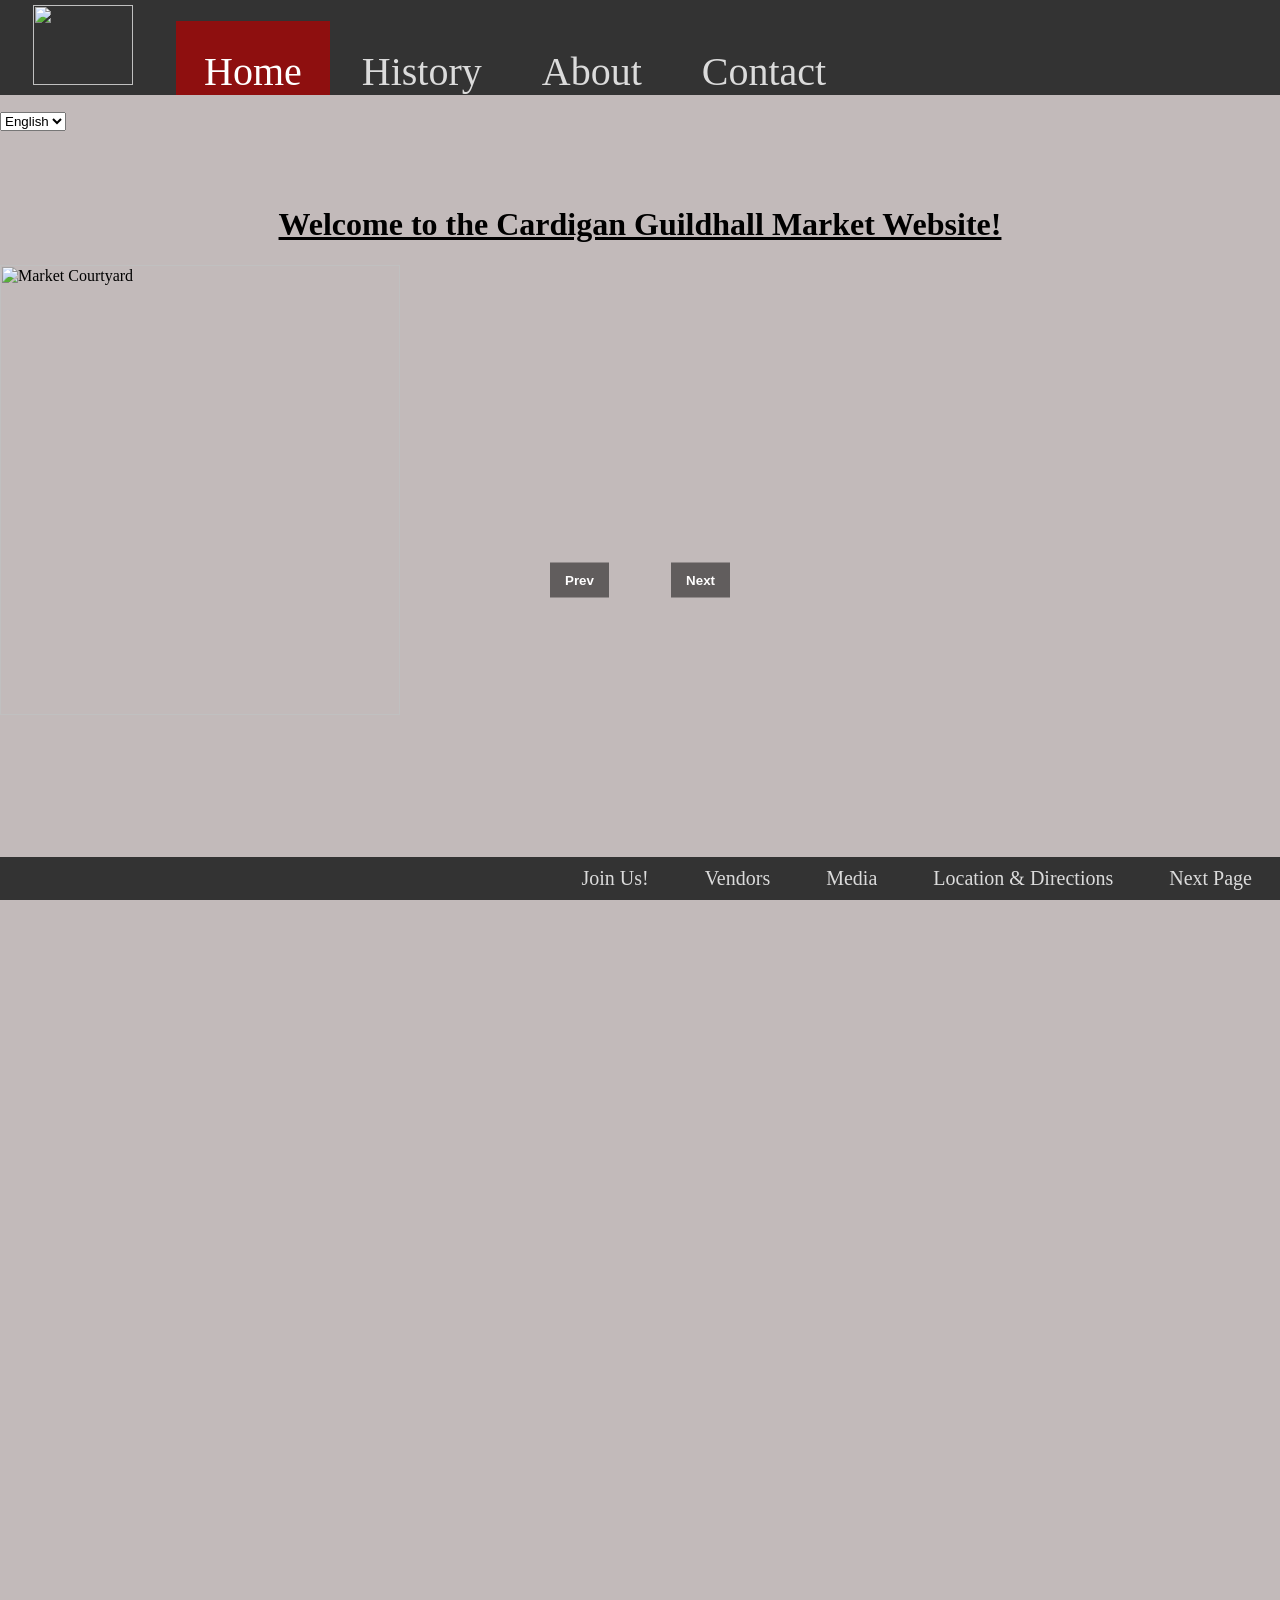
==== index.html @ 1fc03d2d "Add files via upload" ====
</html>




<!-- 🌐 1. Put the language dropdown anywhere visible (header, corner, etc.) -->
    <select id="langSelect">
      <option value="en">English</option>
      <option value="cy">Welsh</option>
    </select>

    <!-- YOUR PAGE CONTENT HERE -->
 <!DOCTYPE html>
<html lang="en">
<head>
    <link rel="stylesheet" href="Style.css">
<title>Home</title>
    <meta charset="UTF-8">
    <meta name="viewport" content="width=device-width, initial-scale=1.0">
    <title>Home</title>
</head>
<body>  
    
    <script src="Scripts.js"></script>
</body>
</html>
<body>

            
    
                <u>
                    <div class="topnav">
                         <a href="index.html" class="logo-link">
    <img src=Assets/OfficialLogo.SVG "Logo" width="100" height="50">
  </a>
  <a class="active" href="index.html">Home</a>
  <a href="History.html">History</a>
  <a  href="About.html">About</a> 
  <a href="Contact.html">Contact</a>
  <nav class="navbar">
<br>
</div>

</nav>

</div>

<main class="active">
    
       
    <br>
    <br>
    <br>
    <div>


    </div>
    
 <h1 style="text-align: center; width: 100%; display: block;">Welcome to the Cardigan Guildhall Market Website!</h1>

    
</main
<div class="carousel-container">
  <div class="carousel-slide">
    <img src="Assets/Courtyard entrance.JPG" alt="Market Courtyard">
    <img src="Assets/MarketEntrance.JPG" alt="Market Entrance">
    <img src="Assets/SideFrontMarket.jpg" alt="Side View of Market">
  </div>
  <button id="prevBtn">Next</button>
  <button id="nextBtn">Prev</button>
</div>
</div>



<div class="navbar">
    <a href="History.html" class="right-link">Next Page </a>
    <a href="Location.html">Location & Directions</a>
    <a href="Media.html">Media</a>
    <a href="Vendors.html">Vendors</a>
    <a href="Joinus.html">Join Us!</a>
    
    <script src="Scripts.js"></script>
    <link rel="stylesheet" href="Style.css">
    
</body>
    <!-- 🟦 2. Put the hidden Google element at the bottom of the BODY -->
    <div id="google_translate_element" style="display:none;"></div>


    <!-- 🟨 3. Put the script at the VERY END of the BODY -->
    <script>
    function googleTranslateElementInit() {
      new google.translate.TranslateElement(
        {
          pageLanguage: 'en',
          includedLanguages: 'en,cy',
          autoDisplay: false
        },
        'google_translate_element'
      );

      document.getElementById("langSelect").addEventListener("change", function() {
        changeLanguage(this.value);
      });
    }

    function changeLanguage(lang) {
      var googleSelect = document.querySelector(".goog-te-combo");

      if (!googleSelect) {
        console.error("Google Translate not loaded yet");
        return;
      }

      googleSelect.value = lang;

      googleSelect.dispatchEvent(new Event("change"));
      setTimeout(() => {
        googleSelect.dispatchEvent(new Event("change"));
      }, 100);
    }
    </script>

    <!-- Load Google Translate LAST -->
    <script src="//translate.google.com/translate_a/element.js?cb=googleTranslateElementInit"></script>
---- Style.css ----
body{
  background-color: rgb(194, 186, 186);
  min-height: 9vh;
  padding: 0%;
  padding-bottom: 270pc;
  padding-top: 7pc;
  font-family: Cambria;
  font-weight: lighter;
  margin: 0;
  overflow: hidden;
}



.topnav {
  background-color: #333;
  overflow: hidden;
   font-family: Cambria;
   
}

.topnav a {
  display: flexbox;

  color: #dbdbdb;
  text-align: left;
  padding: 28px 28px;
  text-decoration: none;
  font-size: 40px;
  font-family: Cambria;
  font-weight: lighter;
  background-size: 80px ;
  justify-content: center;
  align-items: center;
  height: 100%;
}

.topnav a:hover {
  background-color: #ddd;
  color: black;
}
.topnav a.active {
  background-color: #aa0404c4;
  color: white;
}
.topnav a {
nav {
  display: flexbox;
  align-items: center; 
}
}

.topnav img {
  height: 80px; 
  width: 100px;
  display: flexbox;
  padding: 5px;
  font-family: Cambria;
}

.main {
   background-color: #333;
  overflow: hidden;
   font-family: Cambria;
}
.main {
  margin-top: 100px
}



.navbar {
  background-color: #333;
  overflow:hidden;
   font-family: Cambria;
}
.right-link {
  float: right;
}


.navbar a {
  float: right;
  color: #dbdbdb;
  text-align: left;
  padding: 10px 28px;
  text-decoration: none;
  font-size: 20px;
  font-family: Cambria;
  background-size: 80px ;
  
}

.navbar a:hover {
  background-color: #ddd;
  color: black;
}
.navbar a.active {
  background-color: #aa0404c4;
  color: white;
}
.navbar a {
nav {
  display: block;
  align-items: center; 
}
}
.navbar {
  position: fixed;
  bottom: 0;
  width: 100%;
}

.topnav {
  position: fixed;
  top:0;
  width:100%
}


  .carousel-container {
    width: 100px !important;
    height: 350px !important;
    margin: 20px auto !important;
    border: 5px solid gold !important; 
  }
  .carousel-slide img {
    width: 400px !important;
    height: 450px !important;
   
  }


.carousel-slide {
  display: flex;
  height: 50%;         
}


.carousel-slide img {
  min-width: 100%;      
  height: 100%;         
  object-fit: contain;    
}


button {
  position: absolute;
  top: 580px;
  transform: translateY(-50%);
  padding: 10px 15px;
  background-color: rgba(0, 0, 0, 0.5);
  color: rgb(255, 254, 254);
  border: none;
  cursor: pointer;
  font-weight: bold;
}


#prevBtn { right: 550px; }
#nextBtn { left: 550px; }

button:hover { background-color: rgba(0, 0, 0, 0.8); }



.map-container {
  justify-content: center; 
  align-items: center;     
  text-align: center;
  height: vh;     
  overflow-y: scroll !important;  
  display: block;      
  height: 600px;
}



.button-container {
    display: flex;
    justify-content: center;
    margin-top: 30px;
}


.button {
    background-color: #3f3f3f; 
    color: white !important;   
    padding: 12px 28px;        
    text-decoration: none;     
    font-size: 18px;
    font-weight: bold;
    border-radius: 8px;        
    transition: all 0.3s ease; 
    display: inline-block;
    box-shadow: 0 4px 15px rgba(0, 0, 0, 0.1); 
}


.button:hover {
    background-color: #707070; 
    transform: translateY(-8px); 
    box-shadow: 0 6px 20px rgba(0, 0, 0, 0.15);
    
}


.button:active {
    transform: translateY(0);
}

.timeline-section {
    display: block !important;
    height: 600px !important;       
    overflow-y: scroll !important;  
    overflow-x: hidden !important;
    
    position: relative;
    z-index: 1;
}

.timeline-container {
    height: auto !important; 
}

.timeline-section {
  padding: 50px 0;
   
  font-family: 'Cambria';
}

.timeline-container {
  position: relative;
  max-width: 800px;
  margin: 0 auto;
  padding: 20px;
}


.timeline-container::after {
  content: '';
  position: absolute;
  width: 4px;
  background-color: #2c3e50;
  top: 0;
  bottom: 0;
  left: 50%;
  margin-left: -2px; 
}


.timeline-item {
  padding: 10px 40px;
  position: relative;
  background-color: inherit;
  width: 50%; 
  box-sizing: border-box;
}


.timeline-item:nth-child(odd) {
  left: 0;
}

.timeline-item:nth-child(even) {
  left: 50%;
}
.timeline-text {
  padding-bottom: auto;
}


.timeline-dot {
  position: absolute;
  width: 20px;
  height: 20px;
  right: -10px; 
  background-color: #fff;
  border: 4px solid #272829;
  top: 15px;
  border-radius: 50%;
  z-index: 1;
}


.timeline-item:nth-child(even) .timeline-dot {
  left: -10px;
}


.timeline-date {
  font-weight: bold;
  color: #db3434;
  margin-bottom: 8px;
  display: block;
}


.timeline-content {
  padding: 20px;
  background-color: white;
  border-radius: 6px;
  box-shadow: 0 4px 15px rgba(0,0,0,0.1);
}

.timeline-content img {
  width: 100%;
  height: auto;
  border-radius: 4px;
  margin-bottom: 10px;
}

.timeline-content h3 {
  margin-top: 0;
  color: #2c3e50;
}


@media screen and (max-width: 600px) {
  .timeline-container::after {
    left: 31px;
  }
  
  .timeline-item {
    width: 100%;
    padding-left: 70px;
    padding-right: 25px;
  }
  
  .timeline-item:nth-child(even) {
    left: 0%;
  }

  .timeline-dot {
    left: 21px !important;
  }
}

.button-container2 {
    display: flex;
    gap: 10px;
    padding: 60px;
}


.button-container2 a {
    display: inline-block;
    padding: 40px 44px;
    background-color: #2a2a2b; 
    color: #ffffff;
    text-decoration: none;
    font-family: Cambria;
    font-weight: 600;
    border-radius: 8px;
    transition: all 0.3s ease;
    box-shadow: 0 4px 6px -1px rgba(204, 15, 15, 0.1);
    justify-content: center;
    margin-top: 250px;
    margin-left: 500px;

}


.button-container2 a:hover {
    background-color: #a82828;
    transform: translateY(-2px);
    box-shadow: 0 10px 15px -3px rgba(141, 22, 22, 0.2);
}


.button-container2 a:active {
    transform: translateY(0);
}

.center-container {
  display: flex;           
  justify-content: center; 
  align-items: center;     
  min-height: 80vh;        
  width: 100%;
}
.form-container {
    padding-top: 100px; 
    display: flex;
    justify-content: center;
    width: 100%;
}

iframe {
    width: 90%;          
    max-width: 800px;    
    height: 80vh;        
    border: none;        
}
.floor-button {
  display: inline-block;
    padding: 20px 35px;
    background-color: #666668; 
    color: #ffffff;
    text-decoration: none;
    font-family: Cambria;
    font-weight: 600;
    border-radius: 8px;
    transition: all 0.3s ease;
    box-shadow: 0 4px 6px -1px rgba(0, 0, 0, 0.1);
    justify-content: center;
    

}
.floor-button a:hover {
  background-color: #8e8f91;
    transform: translateY(-2px);
    box-shadow: 0 20px 35px -40px rgba(139, 135, 135, 0.2);
}
.floor-button a:active {
  transform: translateY(0);
}
.floorplan-container {
    display: flex;                
    flex-wrap: wrap;
    justify-content: center;      
    gap: 20px;
    
    
    position: absolute;
    top: 180px;                   
    left: 0;
    right: 0;
    bottom: 0;                   
    
    
    overflow-y: auto;            
    padding: 100px;               
}

.floorplan-container img {
    max-width: 100%;             
    width: 800px;               
    height: auto;
    display: block;              
}




.vendor-container {
  display: flex;
  align-items: flex-start; 
  gap: 150px;               
  padding: 85px;
  
}


.vendor-container img {
  max-width: 650px;        
  width: 650px;
  height: 400px;
  display: flexbox;
}


.vendor-container h3 {
  margin: 8;               
  flex: 1;                 
  line-height: 2;
  font-weight: 500;
  font-style: normal;
  text-decoration: none;
  
}
.vendor-container2 {
  display: flex;
  align-items: flex-start; 
  gap: 400px;               
  padding: 85px;
  
}


.vendor-container2 img {
  max-width: 650px;        
  width: 400px;
  height: 500px;
  display: flexbox;
  
}


.vendor-container2 h3 {
  margin: 8;               
  flex: 1;                 
  line-height: 2;
  font-weight: 500;
  font-style: normal;
  text-decoration: none;
  
}
.vendor-container3 {
  display: flex;
  align-items: flex-start; 
  gap: 400px;               
  padding: 85px;
  
}


.vendor-container3 img {
  max-width: 650px;        
  width: 400px;
  height: 500px;
  display: flexbox;
  
}


.vendor-container3 h3 {
  margin: 8;               
  flex: 1;                 
  line-height: 2;
  font-weight: 500;
  font-style: normal;
  text-decoration: none;
  
}

body.vendors-page {
    overflow-y: auto;
     padding-bottom: 800px;
}
---- Style.css ----
body{
  background-color: rgb(194, 186, 186);
  min-height: 9vh;
  padding: 0%;
  padding-bottom: 270pc;
  padding-top: 7pc;
  font-family: Cambria;
  font-weight: lighter;
  margin: 0;
  overflow: hidden;
}



.topnav {
  background-color: #333;
  overflow: hidden;
   font-family: Cambria;
   
}

.topnav a {
  display: flexbox;

  color: #dbdbdb;
  text-align: left;
  padding: 28px 28px;
  text-decoration: none;
  font-size: 40px;
  font-family: Cambria;
  font-weight: lighter;
  background-size: 80px ;
  justify-content: center;
  align-items: center;
  height: 100%;
}

.topnav a:hover {
  background-color: #ddd;
  color: black;
}
.topnav a.active {
  background-color: #aa0404c4;
  color: white;
}
.topnav a {
nav {
  display: flexbox;
  align-items: center; 
}
}

.topnav img {
  height: 80px; 
  width: 100px;
  display: flexbox;
  padding: 5px;
  font-family: Cambria;
}

.main {
   background-color: #333;
  overflow: hidden;
   font-family: Cambria;
}
.main {
  margin-top: 100px
}



.navbar {
  background-color: #333;
  overflow:hidden;
   font-family: Cambria;
}
.right-link {
  float: right;
}


.navbar a {
  float: right;
  color: #dbdbdb;
  text-align: left;
  padding: 10px 28px;
  text-decoration: none;
  font-size: 20px;
  font-family: Cambria;
  background-size: 80px ;
  
}

.navbar a:hover {
  background-color: #ddd;
  color: black;
}
.navbar a.active {
  background-color: #aa0404c4;
  color: white;
}
.navbar a {
nav {
  display: block;
  align-items: center; 
}
}
.navbar {
  position: fixed;
  bottom: 0;
  width: 100%;
}

.topnav {
  position: fixed;
  top:0;
  width:100%
}


  .carousel-container {
    width: 100px !important;
    height: 350px !important;
    margin: 20px auto !important;
    border: 5px solid gold !important; 
  }
  .carousel-slide img {
    width: 400px !important;
    height: 450px !important;
   
  }


.carousel-slide {
  display: flex;
  height: 50%;         
}


.carousel-slide img {
  min-width: 100%;      
  height: 100%;         
  object-fit: contain;    
}


button {
  position: absolute;
  top: 580px;
  transform: translateY(-50%);
  padding: 10px 15px;
  background-color: rgba(0, 0, 0, 0.5);
  color: rgb(255, 254, 254);
  border: none;
  cursor: pointer;
  font-weight: bold;
}


#prevBtn { right: 550px; }
#nextBtn { left: 550px; }

button:hover { background-color: rgba(0, 0, 0, 0.8); }



.map-container {
  justify-content: center; 
  align-items: center;     
  text-align: center;
  height: vh;     
  overflow-y: scroll !important;  
  display: block;      
  height: 600px;
}



.button-container {
    display: flex;
    justify-content: center;
    margin-top: 30px;
}


.button {
    background-color: #3f3f3f; 
    color: white !important;   
    padding: 12px 28px;        
    text-decoration: none;     
    font-size: 18px;
    font-weight: bold;
    border-radius: 8px;        
    transition: all 0.3s ease; 
    display: inline-block;
    box-shadow: 0 4px 15px rgba(0, 0, 0, 0.1); 
}


.button:hover {
    background-color: #707070; 
    transform: translateY(-8px); 
    box-shadow: 0 6px 20px rgba(0, 0, 0, 0.15);
    
}


.button:active {
    transform: translateY(0);
}

.timeline-section {
    display: block !important;
    height: 600px !important;       
    overflow-y: scroll !important;  
    overflow-x: hidden !important;
    
    position: relative;
    z-index: 1;
}

.timeline-container {
    height: auto !important; 
}

.timeline-section {
  padding: 50px 0;
   
  font-family: 'Cambria';
}

.timeline-container {
  position: relative;
  max-width: 800px;
  margin: 0 auto;
  padding: 20px;
}


.timeline-container::after {
  content: '';
  position: absolute;
  width: 4px;
  background-color: #2c3e50;
  top: 0;
  bottom: 0;
  left: 50%;
  margin-left: -2px; 
}


.timeline-item {
  padding: 10px 40px;
  position: relative;
  background-color: inherit;
  width: 50%; 
  box-sizing: border-box;
}


.timeline-item:nth-child(odd) {
  left: 0;
}

.timeline-item:nth-child(even) {
  left: 50%;
}
.timeline-text {
  padding-bottom: auto;
}


.timeline-dot {
  position: absolute;
  width: 20px;
  height: 20px;
  right: -10px; 
  background-color: #fff;
  border: 4px solid #272829;
  top: 15px;
  border-radius: 50%;
  z-index: 1;
}


.timeline-item:nth-child(even) .timeline-dot {
  left: -10px;
}


.timeline-date {
  font-weight: bold;
  color: #db3434;
  margin-bottom: 8px;
  display: block;
}


.timeline-content {
  padding: 20px;
  background-color: white;
  border-radius: 6px;
  box-shadow: 0 4px 15px rgba(0,0,0,0.1);
}

.timeline-content img {
  width: 100%;
  height: auto;
  border-radius: 4px;
  margin-bottom: 10px;
}

.timeline-content h3 {
  margin-top: 0;
  color: #2c3e50;
}


@media screen and (max-width: 600px) {
  .timeline-container::after {
    left: 31px;
  }
  
  .timeline-item {
    width: 100%;
    padding-left: 70px;
    padding-right: 25px;
  }
  
  .timeline-item:nth-child(even) {
    left: 0%;
  }

  .timeline-dot {
    left: 21px !important;
  }
}

.button-container2 {
    display: flex;
    gap: 10px;
    padding: 60px;
}


.button-container2 a {
    display: inline-block;
    padding: 40px 44px;
    background-color: #2a2a2b; 
    color: #ffffff;
    text-decoration: none;
    font-family: Cambria;
    font-weight: 600;
    border-radius: 8px;
    transition: all 0.3s ease;
    box-shadow: 0 4px 6px -1px rgba(204, 15, 15, 0.1);
    justify-content: center;
    margin-top: 250px;
    margin-left: 500px;

}


.button-container2 a:hover {
    background-color: #a82828;
    transform: translateY(-2px);
    box-shadow: 0 10px 15px -3px rgba(141, 22, 22, 0.2);
}


.button-container2 a:active {
    transform: translateY(0);
}

.center-container {
  display: flex;           
  justify-content: center; 
  align-items: center;     
  min-height: 80vh;        
  width: 100%;
}
.form-container {
    padding-top: 100px; 
    display: flex;
    justify-content: center;
    width: 100%;
}

iframe {
    width: 90%;          
    max-width: 800px;    
    height: 80vh;        
    border: none;        
}
.floor-button {
  display: inline-block;
    padding: 20px 35px;
    background-color: #666668; 
    color: #ffffff;
    text-decoration: none;
    font-family: Cambria;
    font-weight: 600;
    border-radius: 8px;
    transition: all 0.3s ease;
    box-shadow: 0 4px 6px -1px rgba(0, 0, 0, 0.1);
    justify-content: center;
    

}
.floor-button a:hover {
  background-color: #8e8f91;
    transform: translateY(-2px);
    box-shadow: 0 20px 35px -40px rgba(139, 135, 135, 0.2);
}
.floor-button a:active {
  transform: translateY(0);
}
.floorplan-container {
    display: flex;                
    flex-wrap: wrap;
    justify-content: center;      
    gap: 20px;
    
    
    position: absolute;
    top: 180px;                   
    left: 0;
    right: 0;
    bottom: 0;                   
    
    
    overflow-y: auto;            
    padding: 100px;               
}

.floorplan-container img {
    max-width: 100%;             
    width: 800px;               
    height: auto;
    display: block;              
}




.vendor-container {
  display: flex;
  align-items: flex-start; 
  gap: 150px;               
  padding: 85px;
  
}


.vendor-container img {
  max-width: 650px;        
  width: 650px;
  height: 400px;
  display: flexbox;
}


.vendor-container h3 {
  margin: 8;               
  flex: 1;                 
  line-height: 2;
  font-weight: 500;
  font-style: normal;
  text-decoration: none;
  
}
.vendor-container2 {
  display: flex;
  align-items: flex-start; 
  gap: 400px;               
  padding: 85px;
  
}


.vendor-container2 img {
  max-width: 650px;        
  width: 400px;
  height: 500px;
  display: flexbox;
  
}


.vendor-container2 h3 {
  margin: 8;               
  flex: 1;                 
  line-height: 2;
  font-weight: 500;
  font-style: normal;
  text-decoration: none;
  
}
.vendor-container3 {
  display: flex;
  align-items: flex-start; 
  gap: 400px;               
  padding: 85px;
  
}


.vendor-container3 img {
  max-width: 650px;        
  width: 400px;
  height: 500px;
  display: flexbox;
  
}


.vendor-container3 h3 {
  margin: 8;               
  flex: 1;                 
  line-height: 2;
  font-weight: 500;
  font-style: normal;
  text-decoration: none;
  
}

body.vendors-page {
    overflow-y: auto;
     padding-bottom: 800px;
}
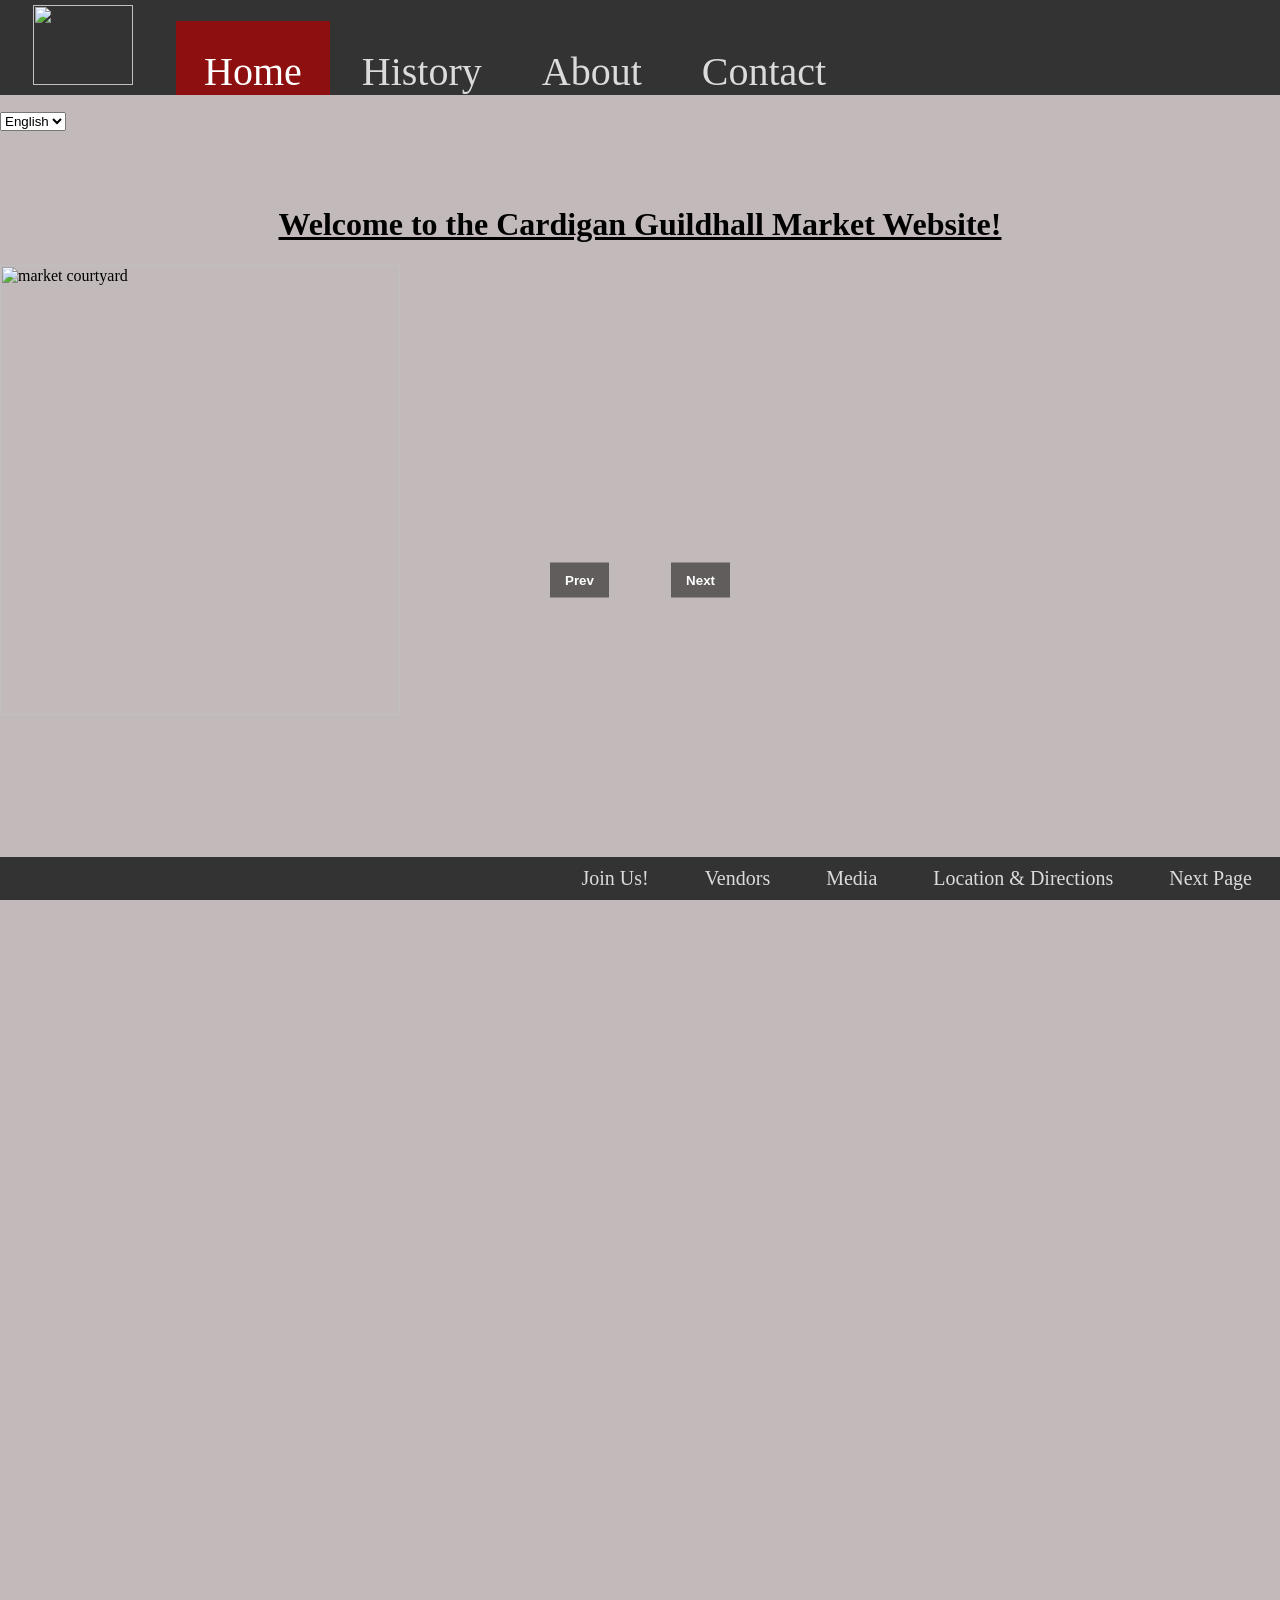
==== commit b358b94d: "index.html" ====
--- a/index.html
+++ b/index.html
@@ -14,7 +14,7 @@
  <!DOCTYPE html>
 <html lang="en">
 <head>
-    <link rel="stylesheet" href="Style.css">
+    <link rel="stylesheet" href="style.css">
 <title>Home</title>
     <meta charset="UTF-8">
     <meta name="viewport" content="width=device-width, initial-scale=1.0">
@@ -22,7 +22,7 @@
 </head>
 <body>  
     
-    <script src="Scripts.js"></script>
+    <script src="scripts.js"></script>
 </body>
 </html>
 <body>
@@ -32,12 +32,12 @@
                 <u>
                     <div class="topnav">
                          <a href="index.html" class="logo-link">
-    <img src=Assets/OfficialLogo.SVG "Logo" width="100" height="50">
+    <img src=Assets/officiallogo.SVG "Logo" width="100" height="50">
   </a>
   <a class="active" href="index.html">Home</a>
-  <a href="History.html">History</a>
-  <a  href="About.html">About</a> 
-  <a href="Contact.html">Contact</a>
+  <a href="history.html">History</a>
+  <a  href="about.html">About</a> 
+  <a href="contact.html">Contact</a>
   <nav class="navbar">
 <br>
 </div>
@@ -63,9 +63,9 @@
 </main
 <div class="carousel-container">
   <div class="carousel-slide">
-    <img src="Assets/Courtyard entrance.JPG" alt="Market Courtyard">
-    <img src="Assets/MarketEntrance.JPG" alt="Market Entrance">
-    <img src="Assets/SideFrontMarket.jpg" alt="Side View of Market">
+    <img src="Assets/courtyard_entrance.JPG" alt="market courtyard">
+    <img src="Assets/marketentrance.JPG" alt="market entrance">
+    <img src="Assets/sidefrontmarket.jpg" alt="side view of market">
   </div>
   <button id="prevBtn">Next</button>
   <button id="nextBtn">Prev</button>
@@ -75,14 +75,14 @@
 
 
 <div class="navbar">
-    <a href="History.html" class="right-link">Next Page </a>
-    <a href="Location.html">Location & Directions</a>
-    <a href="Media.html">Media</a>
-    <a href="Vendors.html">Vendors</a>
-    <a href="Joinus.html">Join Us!</a>
+    <a href="history.html" class="right-link">Next Page </a>
+    <a href="location.html">Location & Directions</a>
+    <a href="media.html">Media</a>
+    <a href="vendors.html">Vendors</a>
+    <a href="joinus.html">Join Us!</a>
     
-    <script src="Scripts.js"></script>
-    <link rel="stylesheet" href="Style.css">
+    <script src="scripts.js"></script>
+    <link rel="stylesheet" href="style.css">
     
 </body>
     <!-- 🟦 2. Put the hidden Google element at the bottom of the BODY -->
--- a/style.css
+++ b/style.css
@@ -0,0 +1,531 @@
+
+body{
+  background-color: rgb(194, 186, 186);
+  min-height: 9vh;
+  padding: 0%;
+  padding-bottom: 270pc;
+  padding-top: 7pc;
+  font-family: Cambria;
+  font-weight: lighter;
+  margin: 0;
+  overflow: hidden;
+}
+
+
+
+.topnav {
+  background-color: #333;
+  overflow: hidden;
+   font-family: Cambria;
+   
+}
+
+.topnav a {
+  display: flexbox;
+
+  color: #dbdbdb;
+  text-align: left;
+  padding: 28px 28px;
+  text-decoration: none;
+  font-size: 40px;
+  font-family: Cambria;
+  font-weight: lighter;
+  background-size: 80px ;
+  justify-content: center;
+  align-items: center;
+  height: 100%;
+}
+
+.topnav a:hover {
+  background-color: #ddd;
+  color: black;
+}
+.topnav a.active {
+  background-color: #aa0404c4;
+  color: white;
+}
+.topnav a {
+nav {
+  display: flexbox;
+  align-items: center; 
+}
+}
+
+.topnav img {
+  height: 80px; 
+  width: 100px;
+  display: flexbox;
+  padding: 5px;
+  font-family: Cambria;
+}
+
+.main {
+   background-color: #333;
+  overflow: hidden;
+   font-family: Cambria;
+}
+.main {
+  margin-top: 100px
+}
+
+
+
+.navbar {
+  background-color: #333;
+  overflow:hidden;
+   font-family: Cambria;
+}
+.right-link {
+  float: right;
+}
+
+
+.navbar a {
+  float: right;
+  color: #dbdbdb;
+  text-align: left;
+  padding: 10px 28px;
+  text-decoration: none;
+  font-size: 20px;
+  font-family: Cambria;
+  background-size: 80px ;
+  
+}
+
+.navbar a:hover {
+  background-color: #ddd;
+  color: black;
+}
+.navbar a.active {
+  background-color: #aa0404c4;
+  color: white;
+}
+.navbar a {
+nav {
+  display: block;
+  align-items: center; 
+}
+}
+.navbar {
+  position: fixed;
+  bottom: 0;
+  width: 100%;
+}
+
+.topnav {
+  position: fixed;
+  top:0;
+  width:100%
+}
+
+
+  .carousel-container {
+    width: 100px !important;
+    height: 350px !important;
+    margin: 20px auto !important;
+    border: 5px solid gold !important; 
+  }
+  .carousel-slide img {
+    width: 400px !important;
+    height: 450px !important;
+   
+  }
+
+
+.carousel-slide {
+  display: flex;
+  height: 50%;         
+}
+
+
+.carousel-slide img {
+  min-width: 100%;      
+  height: 100%;         
+  object-fit: contain;    
+}
+
+
+button {
+  position: absolute;
+  top: 580px;
+  transform: translateY(-50%);
+  padding: 10px 15px;
+  background-color: rgba(0, 0, 0, 0.5);
+  color: rgb(255, 254, 254);
+  border: none;
+  cursor: pointer;
+  font-weight: bold;
+}
+
+
+#prevBtn { right: 550px; }
+#nextBtn { left: 550px; }
+
+button:hover { background-color: rgba(0, 0, 0, 0.8); }
+
+
+
+.map-container {
+  justify-content: center; 
+  align-items: center;     
+  text-align: center;
+  height: vh;     
+  overflow-y: scroll !important;  
+  display: block;      
+  height: 600px;
+}
+
+
+
+.button-container {
+    display: flex;
+    justify-content: center;
+    margin-top: 30px;
+}
+
+
+.button {
+    background-color: #3f3f3f; 
+    color: white !important;   
+    padding: 12px 28px;        
+    text-decoration: none;     
+    font-size: 18px;
+    font-weight: bold;
+    border-radius: 8px;        
+    transition: all 0.3s ease; 
+    display: inline-block;
+    box-shadow: 0 4px 15px rgba(0, 0, 0, 0.1); 
+}
+
+
+.button:hover {
+    background-color: #707070; 
+    transform: translateY(-8px); 
+    box-shadow: 0 6px 20px rgba(0, 0, 0, 0.15);
+    
+}
+
+
+.button:active {
+    transform: translateY(0);
+}
+
+.timeline-section {
+    display: block !important;
+    height: 600px !important;       
+    overflow-y: scroll !important;  
+    overflow-x: hidden !important;
+    
+    position: relative;
+    z-index: 1;
+}
+
+.timeline-container {
+    height: auto !important; 
+}
+
+.timeline-section {
+  padding: 50px 0;
+   
+  font-family: 'Cambria';
+}
+
+.timeline-container {
+  position: relative;
+  max-width: 800px;
+  margin: 0 auto;
+  padding: 20px;
+}
+
+
+.timeline-container::after {
+  content: '';
+  position: absolute;
+  width: 4px;
+  background-color: #2c3e50;
+  top: 0;
+  bottom: 0;
+  left: 50%;
+  margin-left: -2px; 
+}
+
+
+.timeline-item {
+  padding: 10px 40px;
+  position: relative;
+  background-color: inherit;
+  width: 50%; 
+  box-sizing: border-box;
+}
+
+
+.timeline-item:nth-child(odd) {
+  left: 0;
+}
+
+.timeline-item:nth-child(even) {
+  left: 50%;
+}
+.timeline-text {
+  padding-bottom: auto;
+}
+
+
+.timeline-dot {
+  position: absolute;
+  width: 20px;
+  height: 20px;
+  right: -10px; 
+  background-color: #fff;
+  border: 4px solid #272829;
+  top: 15px;
+  border-radius: 50%;
+  z-index: 1;
+}
+
+
+.timeline-item:nth-child(even) .timeline-dot {
+  left: -10px;
+}
+
+
+.timeline-date {
+  font-weight: bold;
+  color: #db3434;
+  margin-bottom: 8px;
+  display: block;
+}
+
+
+.timeline-content {
+  padding: 20px;
+  background-color: white;
+  border-radius: 6px;
+  box-shadow: 0 4px 15px rgba(0,0,0,0.1);
+}
+
+.timeline-content img {
+  width: 100%;
+  height: auto;
+  border-radius: 4px;
+  margin-bottom: 10px;
+}
+
+.timeline-content h3 {
+  margin-top: 0;
+  color: #2c3e50;
+}
+
+
+@media screen and (max-width: 600px) {
+  .timeline-container::after {
+    left: 31px;
+  }
+  
+  .timeline-item {
+    width: 100%;
+    padding-left: 70px;
+    padding-right: 25px;
+  }
+  
+  .timeline-item:nth-child(even) {
+    left: 0%;
+  }
+
+  .timeline-dot {
+    left: 21px !important;
+  }
+}
+
+.button-container2 {
+    display: flex;
+    gap: 10px;
+    padding: 60px;
+}
+
+
+.button-container2 a {
+    display: inline-block;
+    padding: 40px 44px;
+    background-color: #2a2a2b; 
+    color: #ffffff;
+    text-decoration: none;
+    font-family: Cambria;
+    font-weight: 600;
+    border-radius: 8px;
+    transition: all 0.3s ease;
+    box-shadow: 0 4px 6px -1px rgba(204, 15, 15, 0.1);
+    justify-content: center;
+    margin-top: 250px;
+    margin-left: 500px;
+
+}
+
+
+.button-container2 a:hover {
+    background-color: #a82828;
+    transform: translateY(-2px);
+    box-shadow: 0 10px 15px -3px rgba(141, 22, 22, 0.2);
+}
+
+
+.button-container2 a:active {
+    transform: translateY(0);
+}
+
+.center-container {
+  display: flex;           
+  justify-content: center; 
+  align-items: center;     
+  min-height: 80vh;        
+  width: 100%;
+}
+.form-container {
+    padding-top: 100px; 
+    display: flex;
+    justify-content: center;
+    width: 100%;
+}
+
+iframe {
+    width: 90%;          
+    max-width: 800px;    
+    height: 80vh;        
+    border: none;        
+}
+.floor-button {
+  display: inline-block;
+    padding: 20px 35px;
+    background-color: #666668; 
+    color: #ffffff;
+    text-decoration: none;
+    font-family: Cambria;
+    font-weight: 600;
+    border-radius: 8px;
+    transition: all 0.3s ease;
+    box-shadow: 0 4px 6px -1px rgba(0, 0, 0, 0.1);
+    justify-content: center;
+    
+
+}
+.floor-button a:hover {
+  background-color: #8e8f91;
+    transform: translateY(-2px);
+    box-shadow: 0 20px 35px -40px rgba(139, 135, 135, 0.2);
+}
+.floor-button a:active {
+  transform: translateY(0);
+}
+.floorplan-container {
+    display: flex;                
+    flex-wrap: wrap;
+    justify-content: center;      
+    gap: 20px;
+    
+    
+    position: absolute;
+    top: 180px;                   
+    left: 0;
+    right: 0;
+    bottom: 0;                   
+    
+    
+    overflow-y: auto;            
+    padding: 100px;               
+}
+
+.floorplan-container img {
+    max-width: 100%;             
+    width: 800px;               
+    height: auto;
+    display: block;              
+}
+
+
+
+
+.vendor-container {
+  display: flex;
+  align-items: flex-start; 
+  gap: 150px;               
+  padding: 85px;
+  
+}
+
+
+.vendor-container img {
+  max-width: 650px;        
+  width: 650px;
+  height: 400px;
+  display: flexbox;
+}
+
+
+.vendor-container h3 {
+  margin: 8;               
+  flex: 1;                 
+  line-height: 2;
+  font-weight: 500;
+  font-style: normal;
+  text-decoration: none;
+  
+}
+.vendor-container2 {
+  display: flex;
+  align-items: flex-start; 
+  gap: 400px;               
+  padding: 85px;
+  
+}
+
+
+.vendor-container2 img {
+  max-width: 650px;        
+  width: 400px;
+  height: 500px;
+  display: flexbox;
+  
+}
+
+
+.vendor-container2 h3 {
+  margin: 8;               
+  flex: 1;                 
+  line-height: 2;
+  font-weight: 500;
+  font-style: normal;
+  text-decoration: none;
+  
+}
+.vendor-container3 {
+  display: flex;
+  align-items: flex-start; 
+  gap: 400px;               
+  padding: 85px;
+  
+}
+
+
+.vendor-container3 img {
+  max-width: 650px;        
+  width: 400px;
+  height: 500px;
+  display: flexbox;
+  
+}
+
+
+.vendor-container3 h3 {
+  margin: 8;               
+  flex: 1;                 
+  line-height: 2;
+  font-weight: 500;
+  font-style: normal;
+  text-decoration: none;
+  
+}
+
+body.vendors-page {
+    overflow-y: auto;
+     padding-bottom: 800px;
+}
--- a/style.css
+++ b/style.css
@@ -0,0 +1,531 @@
+
+body{
+  background-color: rgb(194, 186, 186);
+  min-height: 9vh;
+  padding: 0%;
+  padding-bottom: 270pc;
+  padding-top: 7pc;
+  font-family: Cambria;
+  font-weight: lighter;
+  margin: 0;
+  overflow: hidden;
+}
+
+
+
+.topnav {
+  background-color: #333;
+  overflow: hidden;
+   font-family: Cambria;
+   
+}
+
+.topnav a {
+  display: flexbox;
+
+  color: #dbdbdb;
+  text-align: left;
+  padding: 28px 28px;
+  text-decoration: none;
+  font-size: 40px;
+  font-family: Cambria;
+  font-weight: lighter;
+  background-size: 80px ;
+  justify-content: center;
+  align-items: center;
+  height: 100%;
+}
+
+.topnav a:hover {
+  background-color: #ddd;
+  color: black;
+}
+.topnav a.active {
+  background-color: #aa0404c4;
+  color: white;
+}
+.topnav a {
+nav {
+  display: flexbox;
+  align-items: center; 
+}
+}
+
+.topnav img {
+  height: 80px; 
+  width: 100px;
+  display: flexbox;
+  padding: 5px;
+  font-family: Cambria;
+}
+
+.main {
+   background-color: #333;
+  overflow: hidden;
+   font-family: Cambria;
+}
+.main {
+  margin-top: 100px
+}
+
+
+
+.navbar {
+  background-color: #333;
+  overflow:hidden;
+   font-family: Cambria;
+}
+.right-link {
+  float: right;
+}
+
+
+.navbar a {
+  float: right;
+  color: #dbdbdb;
+  text-align: left;
+  padding: 10px 28px;
+  text-decoration: none;
+  font-size: 20px;
+  font-family: Cambria;
+  background-size: 80px ;
+  
+}
+
+.navbar a:hover {
+  background-color: #ddd;
+  color: black;
+}
+.navbar a.active {
+  background-color: #aa0404c4;
+  color: white;
+}
+.navbar a {
+nav {
+  display: block;
+  align-items: center; 
+}
+}
+.navbar {
+  position: fixed;
+  bottom: 0;
+  width: 100%;
+}
+
+.topnav {
+  position: fixed;
+  top:0;
+  width:100%
+}
+
+
+  .carousel-container {
+    width: 100px !important;
+    height: 350px !important;
+    margin: 20px auto !important;
+    border: 5px solid gold !important; 
+  }
+  .carousel-slide img {
+    width: 400px !important;
+    height: 450px !important;
+   
+  }
+
+
+.carousel-slide {
+  display: flex;
+  height: 50%;         
+}
+
+
+.carousel-slide img {
+  min-width: 100%;      
+  height: 100%;         
+  object-fit: contain;    
+}
+
+
+button {
+  position: absolute;
+  top: 580px;
+  transform: translateY(-50%);
+  padding: 10px 15px;
+  background-color: rgba(0, 0, 0, 0.5);
+  color: rgb(255, 254, 254);
+  border: none;
+  cursor: pointer;
+  font-weight: bold;
+}
+
+
+#prevBtn { right: 550px; }
+#nextBtn { left: 550px; }
+
+button:hover { background-color: rgba(0, 0, 0, 0.8); }
+
+
+
+.map-container {
+  justify-content: center; 
+  align-items: center;     
+  text-align: center;
+  height: vh;     
+  overflow-y: scroll !important;  
+  display: block;      
+  height: 600px;
+}
+
+
+
+.button-container {
+    display: flex;
+    justify-content: center;
+    margin-top: 30px;
+}
+
+
+.button {
+    background-color: #3f3f3f; 
+    color: white !important;   
+    padding: 12px 28px;        
+    text-decoration: none;     
+    font-size: 18px;
+    font-weight: bold;
+    border-radius: 8px;        
+    transition: all 0.3s ease; 
+    display: inline-block;
+    box-shadow: 0 4px 15px rgba(0, 0, 0, 0.1); 
+}
+
+
+.button:hover {
+    background-color: #707070; 
+    transform: translateY(-8px); 
+    box-shadow: 0 6px 20px rgba(0, 0, 0, 0.15);
+    
+}
+
+
+.button:active {
+    transform: translateY(0);
+}
+
+.timeline-section {
+    display: block !important;
+    height: 600px !important;       
+    overflow-y: scroll !important;  
+    overflow-x: hidden !important;
+    
+    position: relative;
+    z-index: 1;
+}
+
+.timeline-container {
+    height: auto !important; 
+}
+
+.timeline-section {
+  padding: 50px 0;
+   
+  font-family: 'Cambria';
+}
+
+.timeline-container {
+  position: relative;
+  max-width: 800px;
+  margin: 0 auto;
+  padding: 20px;
+}
+
+
+.timeline-container::after {
+  content: '';
+  position: absolute;
+  width: 4px;
+  background-color: #2c3e50;
+  top: 0;
+  bottom: 0;
+  left: 50%;
+  margin-left: -2px; 
+}
+
+
+.timeline-item {
+  padding: 10px 40px;
+  position: relative;
+  background-color: inherit;
+  width: 50%; 
+  box-sizing: border-box;
+}
+
+
+.timeline-item:nth-child(odd) {
+  left: 0;
+}
+
+.timeline-item:nth-child(even) {
+  left: 50%;
+}
+.timeline-text {
+  padding-bottom: auto;
+}
+
+
+.timeline-dot {
+  position: absolute;
+  width: 20px;
+  height: 20px;
+  right: -10px; 
+  background-color: #fff;
+  border: 4px solid #272829;
+  top: 15px;
+  border-radius: 50%;
+  z-index: 1;
+}
+
+
+.timeline-item:nth-child(even) .timeline-dot {
+  left: -10px;
+}
+
+
+.timeline-date {
+  font-weight: bold;
+  color: #db3434;
+  margin-bottom: 8px;
+  display: block;
+}
+
+
+.timeline-content {
+  padding: 20px;
+  background-color: white;
+  border-radius: 6px;
+  box-shadow: 0 4px 15px rgba(0,0,0,0.1);
+}
+
+.timeline-content img {
+  width: 100%;
+  height: auto;
+  border-radius: 4px;
+  margin-bottom: 10px;
+}
+
+.timeline-content h3 {
+  margin-top: 0;
+  color: #2c3e50;
+}
+
+
+@media screen and (max-width: 600px) {
+  .timeline-container::after {
+    left: 31px;
+  }
+  
+  .timeline-item {
+    width: 100%;
+    padding-left: 70px;
+    padding-right: 25px;
+  }
+  
+  .timeline-item:nth-child(even) {
+    left: 0%;
+  }
+
+  .timeline-dot {
+    left: 21px !important;
+  }
+}
+
+.button-container2 {
+    display: flex;
+    gap: 10px;
+    padding: 60px;
+}
+
+
+.button-container2 a {
+    display: inline-block;
+    padding: 40px 44px;
+    background-color: #2a2a2b; 
+    color: #ffffff;
+    text-decoration: none;
+    font-family: Cambria;
+    font-weight: 600;
+    border-radius: 8px;
+    transition: all 0.3s ease;
+    box-shadow: 0 4px 6px -1px rgba(204, 15, 15, 0.1);
+    justify-content: center;
+    margin-top: 250px;
+    margin-left: 500px;
+
+}
+
+
+.button-container2 a:hover {
+    background-color: #a82828;
+    transform: translateY(-2px);
+    box-shadow: 0 10px 15px -3px rgba(141, 22, 22, 0.2);
+}
+
+
+.button-container2 a:active {
+    transform: translateY(0);
+}
+
+.center-container {
+  display: flex;           
+  justify-content: center; 
+  align-items: center;     
+  min-height: 80vh;        
+  width: 100%;
+}
+.form-container {
+    padding-top: 100px; 
+    display: flex;
+    justify-content: center;
+    width: 100%;
+}
+
+iframe {
+    width: 90%;          
+    max-width: 800px;    
+    height: 80vh;        
+    border: none;        
+}
+.floor-button {
+  display: inline-block;
+    padding: 20px 35px;
+    background-color: #666668; 
+    color: #ffffff;
+    text-decoration: none;
+    font-family: Cambria;
+    font-weight: 600;
+    border-radius: 8px;
+    transition: all 0.3s ease;
+    box-shadow: 0 4px 6px -1px rgba(0, 0, 0, 0.1);
+    justify-content: center;
+    
+
+}
+.floor-button a:hover {
+  background-color: #8e8f91;
+    transform: translateY(-2px);
+    box-shadow: 0 20px 35px -40px rgba(139, 135, 135, 0.2);
+}
+.floor-button a:active {
+  transform: translateY(0);
+}
+.floorplan-container {
+    display: flex;                
+    flex-wrap: wrap;
+    justify-content: center;      
+    gap: 20px;
+    
+    
+    position: absolute;
+    top: 180px;                   
+    left: 0;
+    right: 0;
+    bottom: 0;                   
+    
+    
+    overflow-y: auto;            
+    padding: 100px;               
+}
+
+.floorplan-container img {
+    max-width: 100%;             
+    width: 800px;               
+    height: auto;
+    display: block;              
+}
+
+
+
+
+.vendor-container {
+  display: flex;
+  align-items: flex-start; 
+  gap: 150px;               
+  padding: 85px;
+  
+}
+
+
+.vendor-container img {
+  max-width: 650px;        
+  width: 650px;
+  height: 400px;
+  display: flexbox;
+}
+
+
+.vendor-container h3 {
+  margin: 8;               
+  flex: 1;                 
+  line-height: 2;
+  font-weight: 500;
+  font-style: normal;
+  text-decoration: none;
+  
+}
+.vendor-container2 {
+  display: flex;
+  align-items: flex-start; 
+  gap: 400px;               
+  padding: 85px;
+  
+}
+
+
+.vendor-container2 img {
+  max-width: 650px;        
+  width: 400px;
+  height: 500px;
+  display: flexbox;
+  
+}
+
+
+.vendor-container2 h3 {
+  margin: 8;               
+  flex: 1;                 
+  line-height: 2;
+  font-weight: 500;
+  font-style: normal;
+  text-decoration: none;
+  
+}
+.vendor-container3 {
+  display: flex;
+  align-items: flex-start; 
+  gap: 400px;               
+  padding: 85px;
+  
+}
+
+
+.vendor-container3 img {
+  max-width: 650px;        
+  width: 400px;
+  height: 500px;
+  display: flexbox;
+  
+}
+
+
+.vendor-container3 h3 {
+  margin: 8;               
+  flex: 1;                 
+  line-height: 2;
+  font-weight: 500;
+  font-style: normal;
+  text-decoration: none;
+  
+}
+
+body.vendors-page {
+    overflow-y: auto;
+     padding-bottom: 800px;
+}
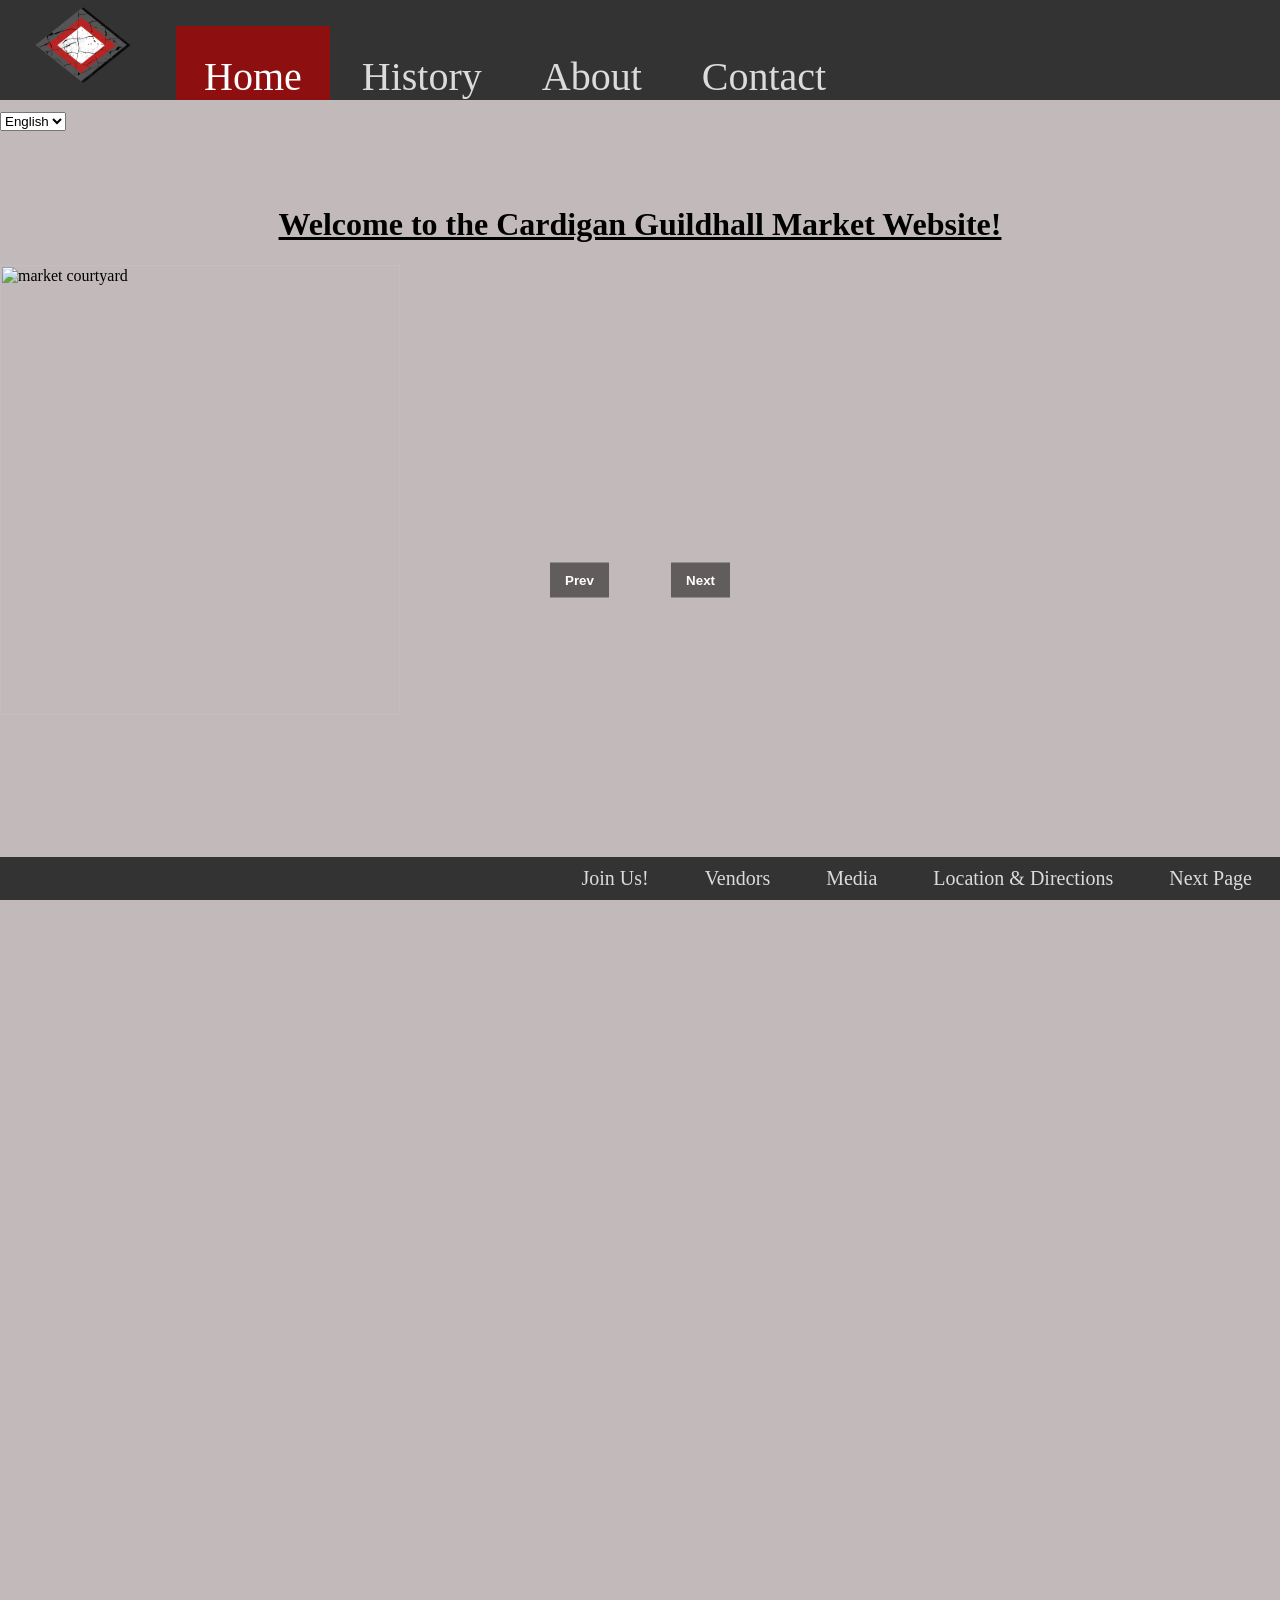
==== commit 00c03609: "index.html" ====
--- a/index.html
+++ b/index.html
@@ -32,7 +32,7 @@
                 <u>
                     <div class="topnav">
                          <a href="index.html" class="logo-link">
-    <img src=Assets/officiallogo.SVG "Logo" width="100" height="50">
+    <img src=Assets/officiallogo.png "Logo" width="100" height="50">
   </a>
   <a class="active" href="index.html">Home</a>
   <a href="history.html">History</a>
@@ -64,7 +64,7 @@
 <div class="carousel-container">
   <div class="carousel-slide">
     <img src="Assets/courtyard_entrance.JPG" alt="market courtyard">
-    <img src="Assets/marketentrance.JPG" alt="market entrance">
+    <img src="Assets/marketentrance.jpg" alt="market ntrance">
     <img src="Assets/sidefrontmarket.jpg" alt="side view of market">
   </div>
   <button id="prevBtn">Next</button>
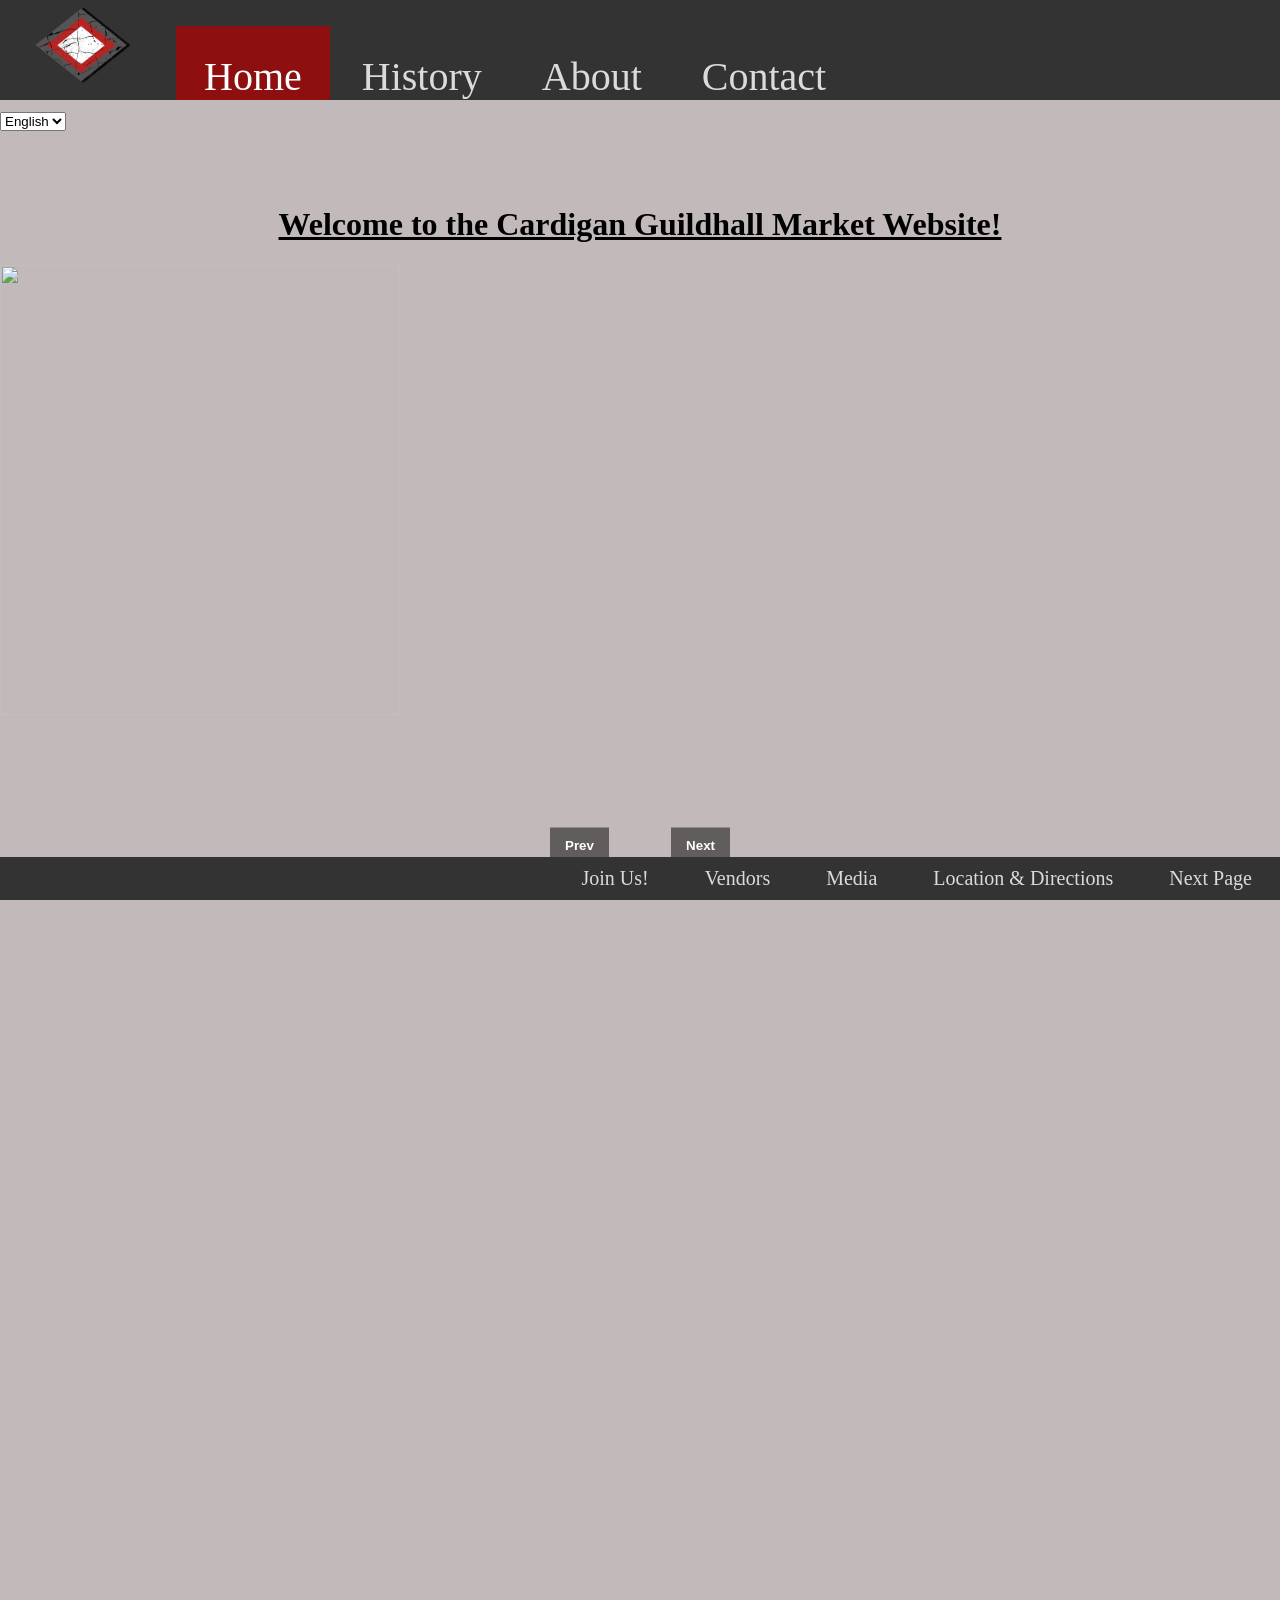
==== commit a48afa52: "index.html" ====
--- a/index.html
+++ b/index.html
@@ -63,9 +63,9 @@
 </main
 <div class="carousel-container">
   <div class="carousel-slide">
-    <img src="Assets/courtyard_entrance.JPG" alt="market courtyard">
-    <img src="Assets/marketentrance.jpg" alt="market ntrance">
-    <img src="Assets/sidefrontmarket.jpg" alt="side view of market">
+    <img src="Assets/courtyard_entrance.JPG" 
+    <img src="Assets/marketentrance.jpg" 
+    <img src="Assets/sidefrontmarket.jpg" 
   </div>
   <button id="prevBtn">Next</button>
   <button id="nextBtn">Prev</button>
